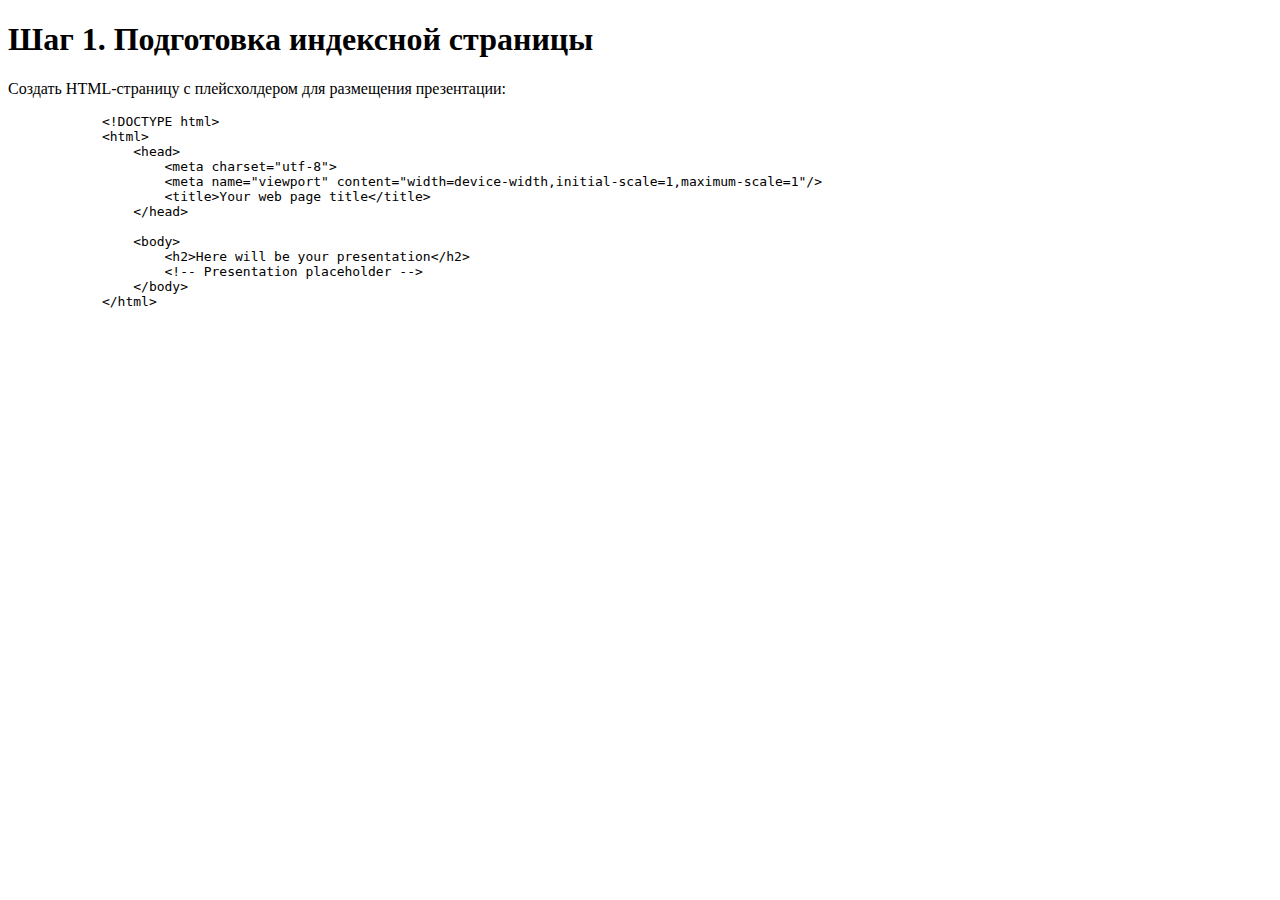
==== tutorial/index.html @ f41ee587 "В туториал добавлен фрагмент кода индексной страницы" ====
<!DOCTYPE html>
<html>
    <head>
        <meta charset="utf-8">
        <meta name="viewport" content="width=device-width,initial-scale=1,maximum-scale=1"/>
        <title>Руководство пользователя</title>
    </head>

    <body>
        <h1>Шаг 1. Подготовка индексной страницы</h1>
        <p>
            Создать HTML-страницу с плейсхолдером для размещения презентации:
        </p>
        <pre>
            &lt;!DOCTYPE html&gt;
            &lt;html&gt;
                &lt;head&gt;
                    &lt;meta charset=&quot;utf-8&quot;&gt;
                    &lt;meta name=&quot;viewport&quot; content=&quot;width=device-width,initial-scale=1,maximum-scale=1&quot;/&gt;
                    &lt;title&gt;Your web page title&lt;/title&gt;
                &lt;/head&gt;

                &lt;body&gt;
                    &lt;h2&gt;Here will be your presentation&lt;/h2&gt;
                    &lt;!-- Presentation placeholder --&gt;
                &lt;/body&gt;
            &lt;/html&gt;            
        </pre>

    </body>
</html>
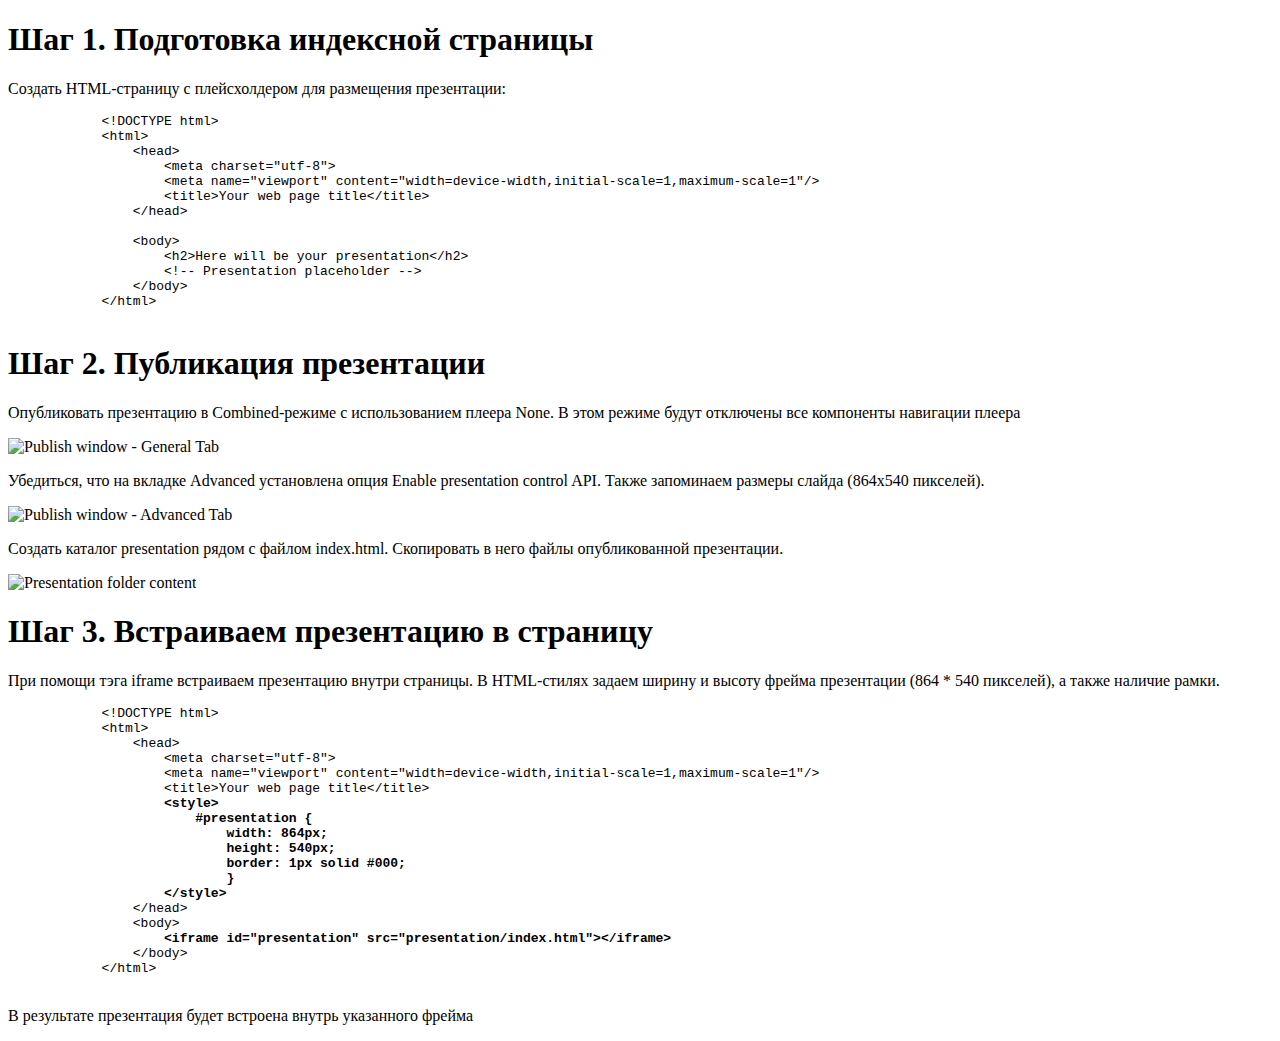
==== commit c29e65cf: "Merge branch 'refs/heads/step02' into step03" ====
--- a/tutorial/index.html
+++ b/tutorial/index.html
@@ -24,8 +24,58 @@
                     &lt;h2&gt;Here will be your presentation&lt;/h2&gt;
                     &lt;!-- Presentation placeholder --&gt;
                 &lt;/body&gt;
-            &lt;/html&gt;            
+            &lt;/html&gt;
         </pre>
+
+
+        <h1>Шаг 2. Публикация презентации</h1>
+        <p>
+            Опубликовать презентацию в Combined-режиме с использованием плеера None.
+            В этом режиме будут отключены все компоненты навигации плеера
+        </p>
+        <img src="images/publish-general.png" alt="Publish window - General Tab"/>
+        <p>
+            Убедиться, что на вкладке Advanced установлена опция Enable presentation control API.
+            Также запоминаем размеры слайда (864x540 пикселей).
+        </p>
+        <img src="images/publish-advanced.png" alt="Publish window - Advanced Tab"/>
+        <p>
+            Создать каталог presentation рядом с файлом index.html.
+            Скопировать в него файлы опубликованной презентации.
+        </p>
+        <img src="images/presentation-folder-content.png" alt="Presentation folder content"/>
+
+
+        <h1>Шаг 3. Встраиваем презентацию в страницу</h1>
+        <p>
+            При помощи тэга iframe встраиваем презентацию внутри страницы.
+            В HTML-стилях задаем ширину и высоту фрейма презентации (864 * 540 пикселей), а также наличие рамки.
+        </p>
+        <pre>
+            &lt;!DOCTYPE html&gt;
+            &lt;html&gt;
+                &lt;head&gt;
+                    &lt;meta charset=&quot;utf-8&quot;&gt;
+                    &lt;meta name=&quot;viewport&quot; content=&quot;width=device-width,initial-scale=1,maximum-scale=1&quot;/&gt;
+                    &lt;title&gt;Your web page title&lt;/title&gt;
+                    <strong>&lt;style&gt;
+                        #presentation {
+                            width: 864px;
+                            height: 540px;
+                            border: 1px solid #000;
+                            }
+                    &lt;/style&gt;</strong>
+                &lt;/head&gt;
+                &lt;body&gt;
+                    <strong>&lt;iframe id=&quot;presentation&quot; src=&quot;presentation/index.html&quot;&gt;&lt;/iframe&gt;</strong>
+                &lt;/body&gt;
+            &lt;/html&gt;
+        </pre>
+        <p>
+            В результате презентация будет встроена внутрь указанного фрейма
+        </p>
+
+
 
     </body>
 </html>
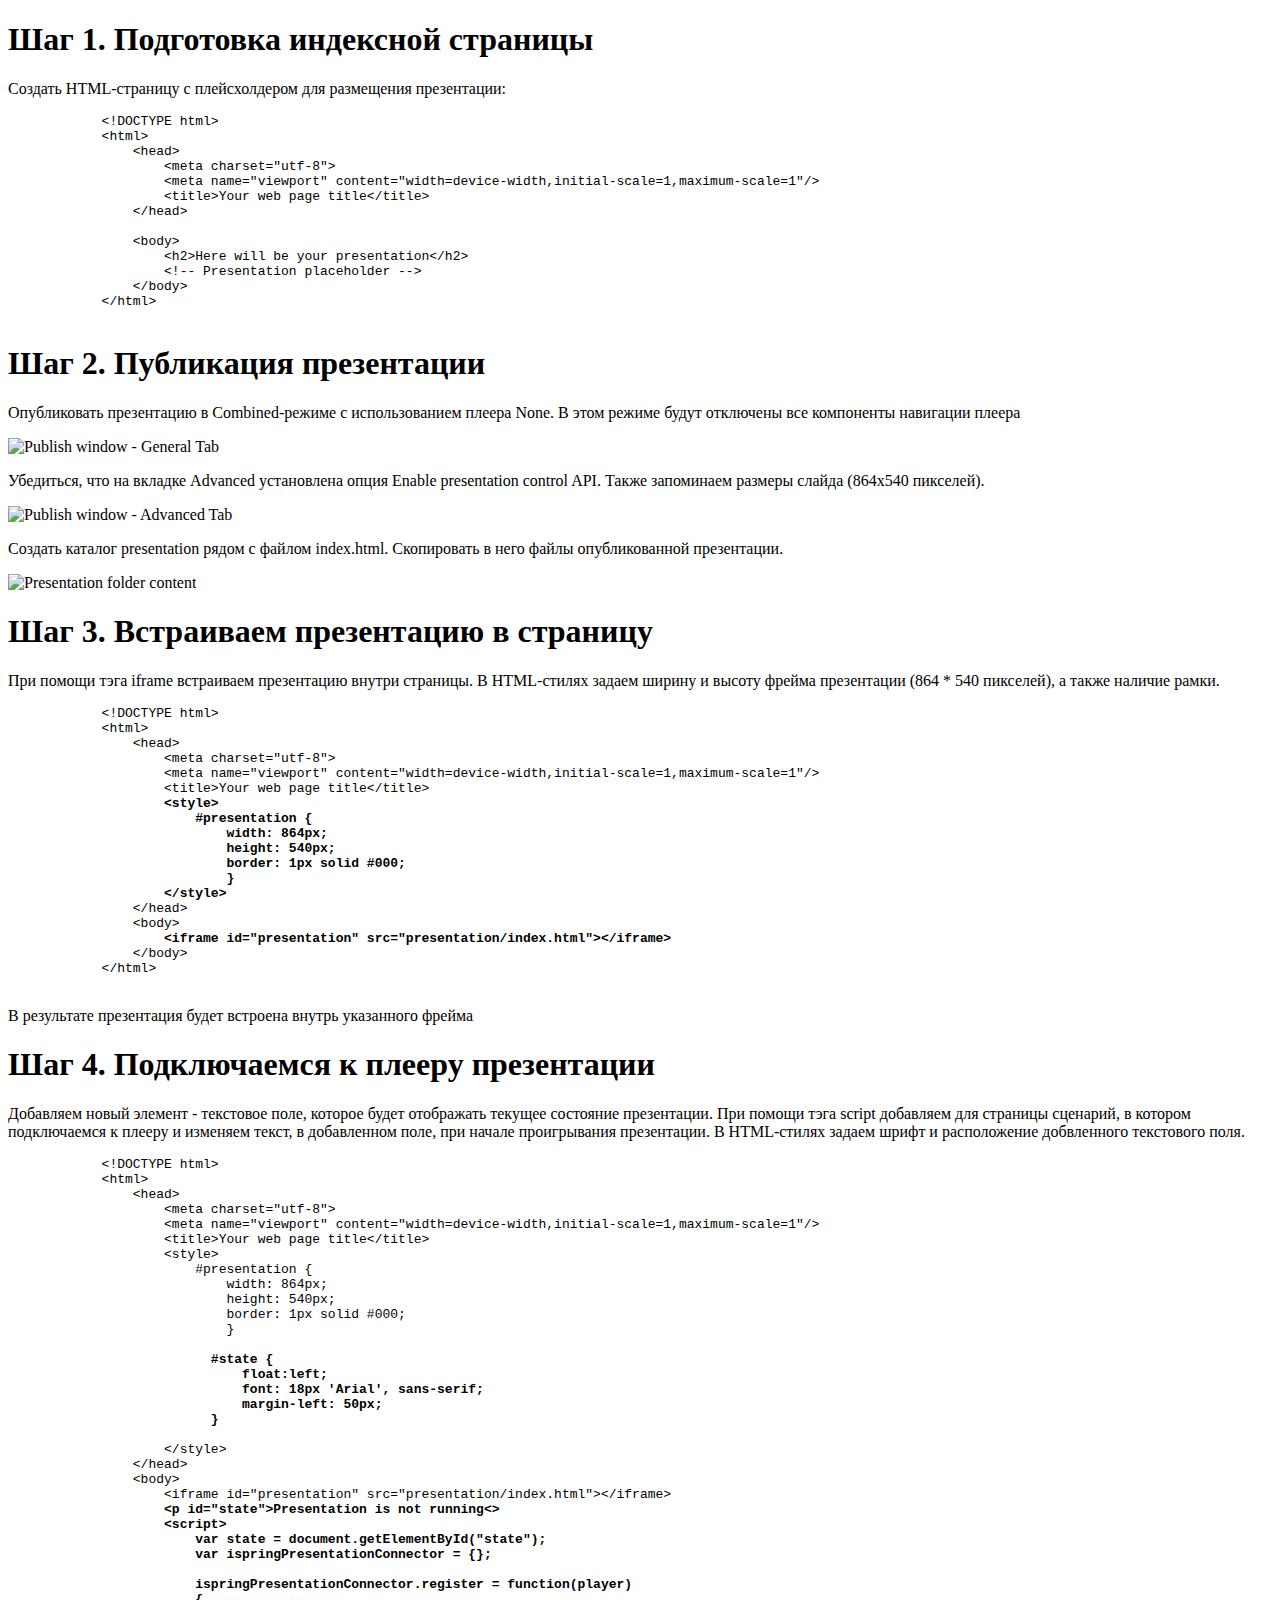
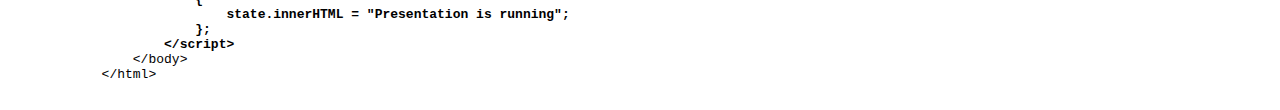
==== commit 8d645e7e: "Merge pull request #1 from REVcon/step05" ====
--- a/tutorial/index.html
+++ b/tutorial/index.html
@@ -28,6 +28,7 @@
         </pre>
 
 
+
         <h1>Шаг 2. Публикация презентации</h1>
         <p>
             Опубликовать презентацию в Combined-режиме с использованием плеера None.
@@ -44,6 +45,7 @@
             Скопировать в него файлы опубликованной презентации.
         </p>
         <img src="images/presentation-folder-content.png" alt="Presentation folder content"/>
+
 
 
         <h1>Шаг 3. Встраиваем презентацию в страницу</h1>
@@ -74,6 +76,49 @@
         <p>
             В результате презентация будет встроена внутрь указанного фрейма
         </p>
+        <h1>Шаг 4. Подключаемся к плееру презентации</h1>
+        <p>
+            Добавляем новый элемент - текстовое поле, которое будет отображать текущее состояние презентации.
+            При помощи тэга script добавляем для страницы сценарий, в котором подключаемся к плееру и изменяем текст, в добавленном поле, при начале проигрывания презентации.
+            В HTML-стилях задаем шрифт и расположение добвленного текстового поля.
+        </p>
+        <pre>
+            &lt;!DOCTYPE html&gt;
+            &lt;html&gt;
+                &lt;head&gt;
+                    &lt;meta charset=&quot;utf-8&quot;&gt;
+                    &lt;meta name=&quot;viewport&quot; content=&quot;width=device-width,initial-scale=1,maximum-scale=1&quot;/&gt;
+                    &lt;title&gt;Your web page title&lt;/title&gt;
+                    &lt;style&gt;
+                        #presentation {
+                            width: 864px;
+                            height: 540px;
+                            border: 1px solid #000;
+                            }
+                        <strong>
+                          #state {
+                              float:left;
+                              font: 18px 'Arial', sans-serif;
+                              margin-left: 50px;
+                          }
+                        </strong>
+                    &lt;/style&gt;
+                &lt;/head&gt;
+                &lt;body&gt;
+                    &lt;iframe id=&quot;presentation&quot; src=&quot;presentation/index.html&quot;&gt;&lt;/iframe&gt;
+                    <strong>&lt;p id=&quot;state&quot;&gt;Presentation is not running&lt;&gt;
+                    &lt;script&gt;
+                        var state = document.getElementById(&quot;state&quot;);
+                        var ispringPresentationConnector = {};
+
+                        ispringPresentationConnector.register = function(player)
+                        {
+                            state.innerHTML = &quot;Presentation is running&quot;;
+                        };
+                    &lt;/script&gt;</strong>
+                &lt;/body&gt;
+            &lt;/html&gt;
+        </pre>
 
 
 
